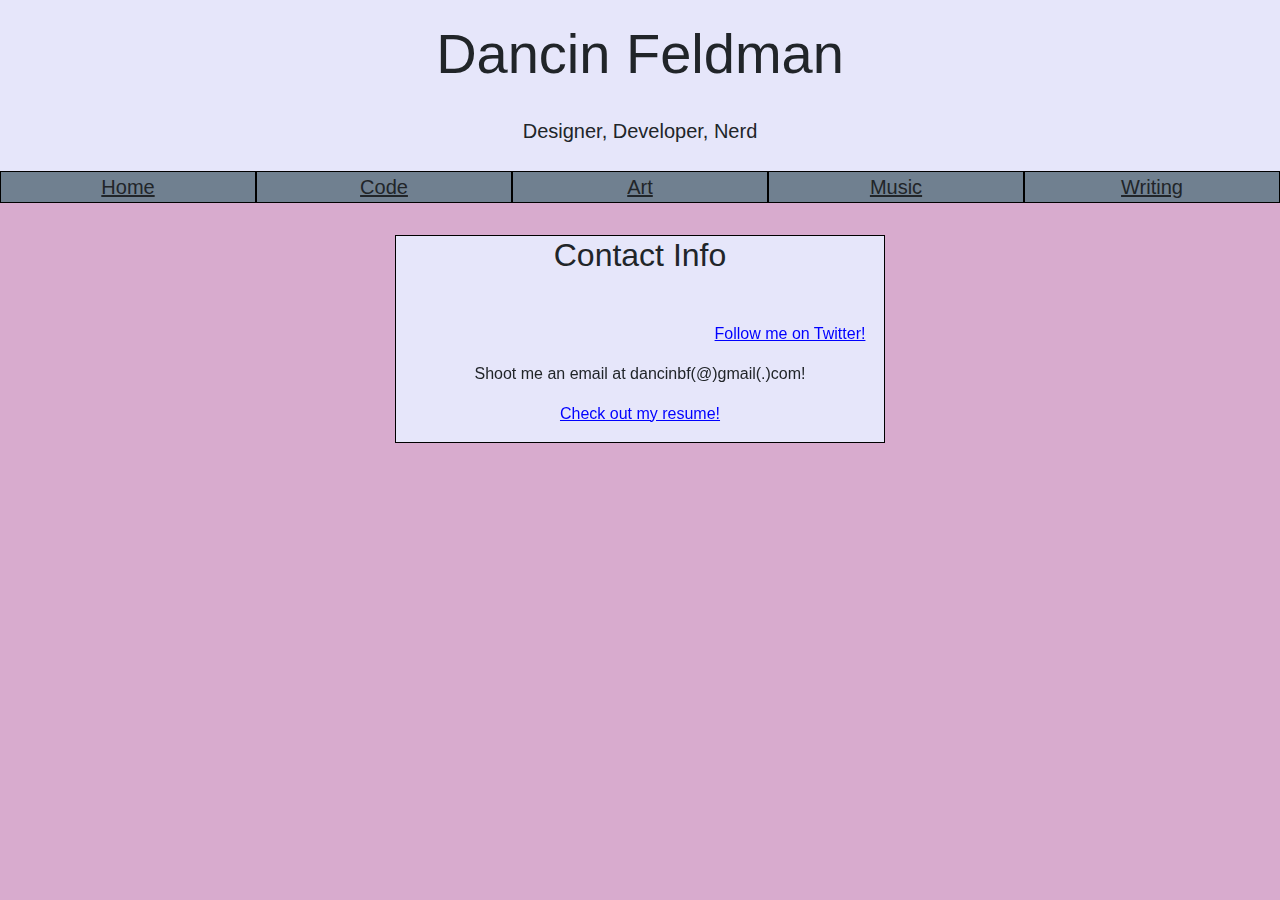
==== index.html @ 2fc69702 "second try" ====
<!doctype html>
<html lang="en">

<head>
    <!-- Required meta tags -->
    <meta charset="utf-8">
    <meta name="viewport" content="width=device-width, initial-scale=1, shrink-to-fit=no">

    <!-- Bootstrap CSS -->
    <link rel="stylesheet" href="https://stackpath.bootstrapcdn.com/bootstrap/4.4.1/css/bootstrap.min.css" integrity="sha384-Vkoo8x4CGsO3+Hhxv8T/Q5PaXtkKtu6ug5TOeNV6gBiFeWPGFN9MuhOf23Q9Ifjh" crossorigin="anonymous">
    <meta name="viewport" content="width=device-width, initial-scale=1">
    <link rel="stylesheet" href="css/styles.css">
    <script src="src/loader.js" type="module"></script>

    <title>Dancin's Portfolio</title>
</head>

<body>
    <header>
        <div class="jumbotron jumbotron-fluid">
            <div class="container">
                <h1 class="display-4">Dancin Feldman</h1>
                <br>
                <h2 class="lead">Designer, Developer, Nerd</h2>
            </div>
        </div>
        <div class="container-fluid">
            <nav>
                <div class="row">
                    <div class="col-sm">
                        <p id="home">Home</p>
                    </div>
                    <div class="col-sm">
                        <p id="code">Code</p>
                    </div>
                    <div class="col-sm">
                        <p id="art">Art</p>
                    </div>
                    <div class="col-sm">
                        <p id="music">Music</p>
                    </div>
                    <div class="col-sm">
                        <p id="writing">Writing</p>
                    </div>
                </div>
            </nav>
        </div>
    </header>

    <div id=pageContent></div>
    <div class='container' id='contact'>
        <h2>Contact Info</h2>
        <p><iframe src="https://open.spotify.com/follow/1/?uri=spotify:artist:24ruB5NHLwPYyfBjc0z8ju&size=detail&theme=light" width="300" height="56" scrolling="no" frameborder="0" style="border:none; overflow:hidden;" allowtransparency="true"></iframe><a href="https://twitter.com/argentumangel?ref_src=twsrc%5Etfw" class="twitter-follow-button" data-show-count="false">Follow me on Twitter!</a>
            <script async src="https://platform.twitter.com/widgets.js" charset="utf-8"></script>
        </p>
        <p>Shoot me an email at dancinbf(@)gmail(.)com!</p>
        <p class="link" data-toggle="modal" data-target="#resume">Check out my resume!</p>
    </div>

    <div class="modal fade" id="resume" tabindex="-1" role="dialog" aria-labelledby="resumelabel" aria-hidden="true">
        <div class="modal-dialog modal-lg" role="document">
            <div class="modal-content">
                <div class="modal-header">
                    <h5 class="modal-title" id="resumelabel">My Resume</h5>
                    <button type="button" class="close" data-dismiss="modal" aria-label="Close">
                        <span aria-hidden="true">&times;</span>
                    </button>
                </div>
                <div class="modal-body">
                    <iframe src="media/Dancin-Feldman.pdf" width="100%" height="700px"></iframe>
                </div>
            </div>
        </div>
    </div>

    <div class="modal fade" id="darazguide" tabindex="-1" role="dialog" aria-labelledby="guidelabel" aria-hidden="true">
        <div class="modal-dialog modal-lg" role="document">
            <div class="modal-content">
                <div class="modal-header">
                    <h5 class="modal-title" id="guidelabel">Daraz's Guide to the World</h5>
                    <button type="button" class="close" data-dismiss="modal" aria-label="Close">
                        <span aria-hidden="true">&times;</span>
                    </button>
                </div>
                <div class="modal-body">
                    <iframe src="media/darazguide.pdf#toolbar=0" width="100%" height="700px"></iframe>
                </div>
            </div>
        </div>
    </div>

    <div class="modal fade" id="song" tabindex="-1" role="dialog" aria-labelledby="songlabel" aria-hidden="true">
        <div class="modal-dialog" role="document">
            <div class="modal-content">
                <div class="modal-header">
                    <h5 class="modal-title" id="songlabel">The Statue's Song</h5>
                    <button type="button" class="close" data-dismiss="modal" aria-label="Close">
                        <span aria-hidden="true">&times;</span>
                    </button>
                </div>
                <div class="modal-body">
                    <pre>
                            Oh sing to me ere all is lost,
                            of memories the flesh still bears;
                            recount to me how our paths cross’d,
                            face to face, amid the moss.

                            Hidden in the whisp’ring woods,
                            this ember heart met icy cold.
                            Oh! the chill that I withstood,
                            skin to steam, it hurt so good.

                            Now tempered to each other’s blood,
                            our skins have formed to husks of stone.
                            Forever frozen ‘twixt the buds;
                            self to statue, mired in mud.

                            The moss has risen, blocked the light;
                            its roots dig deep below my skin,
                            forming cracks I cannot fight;
                            stone to dust, my love; goodnight.

                    </pre>
                </div>
            </div>
        </div>
    </div>

    <!-- Optional JavaScript -->
    <!-- jQuery first, then Popper.js, then Bootstrap JS -->
    <script src="https://code.jquery.com/jquery-3.4.1.slim.min.js" integrity="sha384-J6qa4849blE2+poT4WnyKhv5vZF5SrPo0iEjwBvKU7imGFAV0wwj1yYfoRSJoZ+n" crossorigin="anonymous"></script>
    <script src="https://cdn.jsdelivr.net/npm/popper.js@1.16.0/dist/umd/popper.min.js" integrity="sha384-Q6E9RHvbIyZFJoft+2mJbHaEWldlvI9IOYy5n3zV9zzTtmI3UksdQRVvoxMfooAo" crossorigin="anonymous"></script>
    <script src="https://stackpath.bootstrapcdn.com/bootstrap/4.4.1/js/bootstrap.min.js" integrity="sha384-wfSDF2E50Y2D1uUdj0O3uMBJnjuUD4Ih7YwaYd1iqfktj0Uod8GCExl3Og8ifwB6" crossorigin="anonymous"></script>
</body>

</html>
---- css/styles.css ----
nav .col-sm {
    text-decoration: underline;
    background-color: slategray;
    text-align: center;
    font-size: 125%;
    border: 1px solid black;
}

nav .col-sm p {
    margin-bottom: 0px;
    padding: 0px;
}

nav .col-sm:hover {
    background-color: lightgray;
}
nav .col-sm:active {
    background-color: darkgray;
}

h1, h2 {
    text-align: center;
}

.link, a {
    color: blue;
    text-decoration: underline;
}

.link:hover, a:hover {
    color: darkred;
}

.link:active, a:active {
    color: purple;
}

#contact {
    border: 1px solid black;
    width: 490px;
    text-align: center;
}
pre {
    font-family: sans-serif;
}

body {
    background-color: #D8ABCE;
}

#contact {
    background-color: lavender;
    display: block;
}

.jumbotron {
    background-color: lavender;
    margin-bottom: 0px;
    padding: 20px;
}

@media only screen and (max-width: 768px) {
    #contact {
        width: 100%;
    }
}
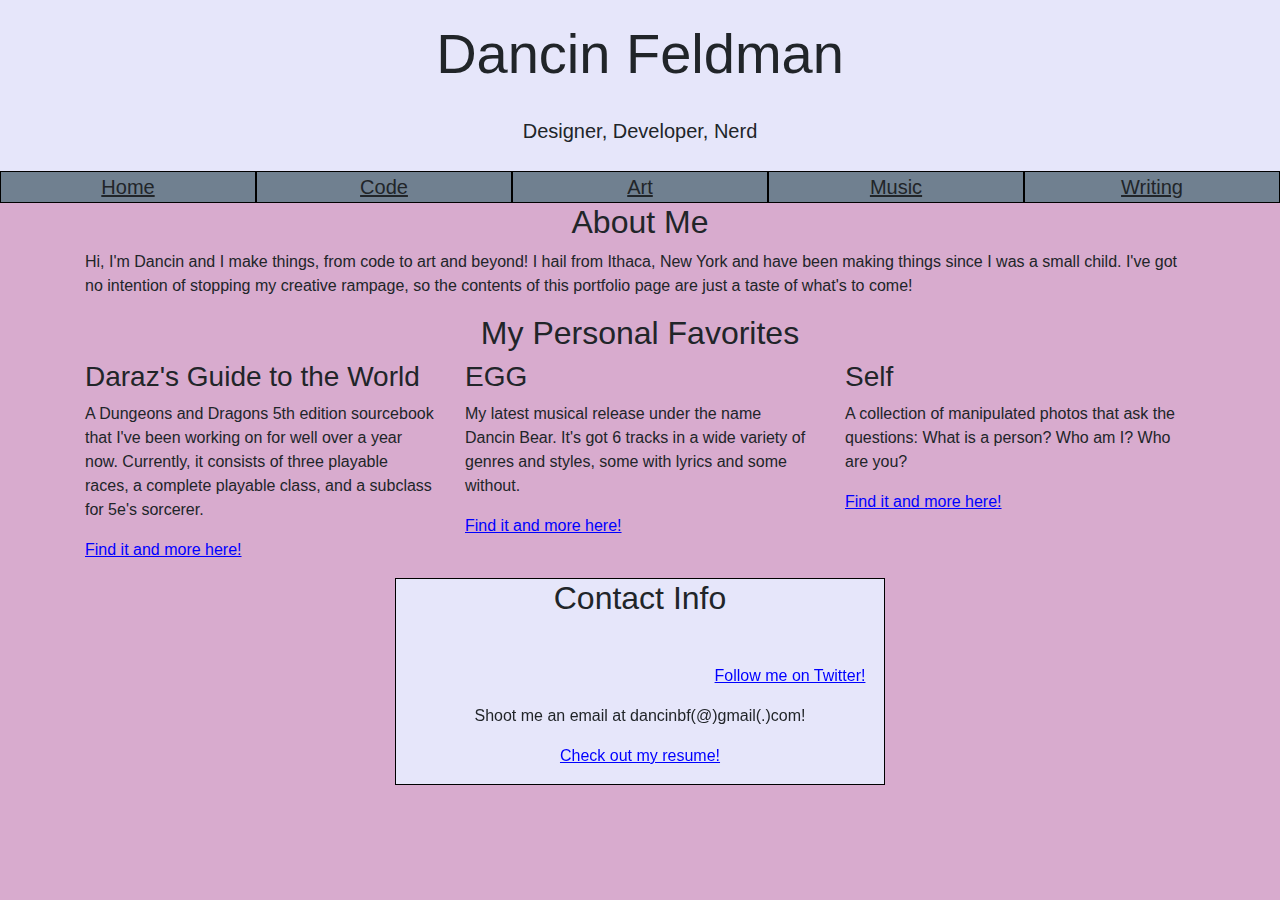
==== commit c7ab27b0: "updated functionality, added Rosie's Recipes" ====
--- a/index.html
+++ b/index.html
@@ -47,7 +47,7 @@
         </div>
     </header>
 
-    <div id=pageContent></div>
+    <div id=pageContent><p>If you're seeing this, the JavaScript broke.</p></div>
     <div class='container' id='contact'>
         <h2>Contact Info</h2>
         <p><iframe src="https://open.spotify.com/follow/1/?uri=spotify:artist:24ruB5NHLwPYyfBjc0z8ju&size=detail&theme=light" width="300" height="56" scrolling="no" frameborder="0" style="border:none; overflow:hidden;" allowtransparency="true"></iframe><a href="https://twitter.com/argentumangel?ref_src=twsrc%5Etfw" class="twitter-follow-button" data-show-count="false">Follow me on Twitter!</a>
